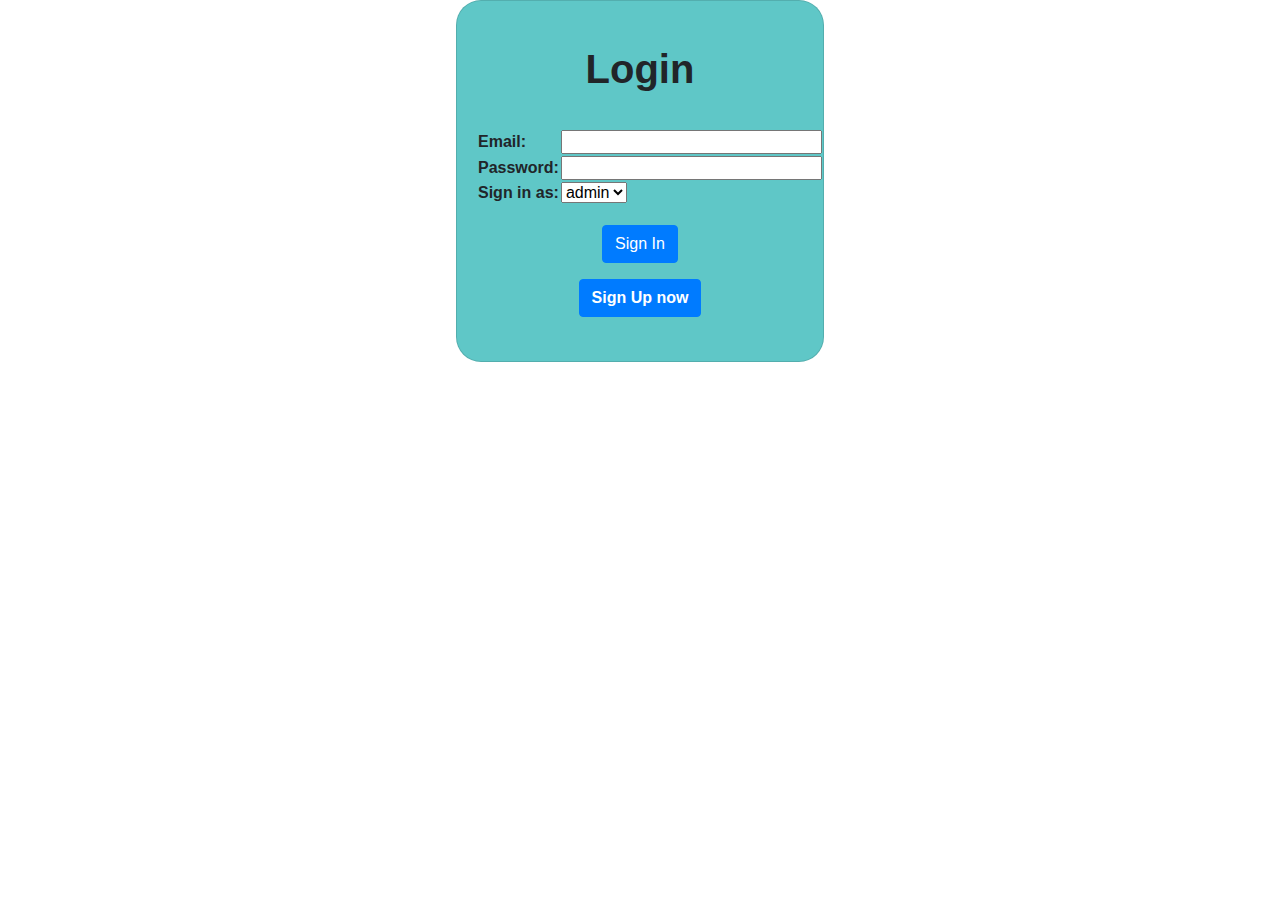
==== signin.html @ d51bf9a9 "signin added" ====
<html>
<head>
	<title>Sign In</title>
	<link rel="stylesheet" type="text/css" href="signin.css">
<link rel="stylesheet" href="https://stackpath.bootstrapcdn.com/bootstrap/4.4.1/css/bootstrap.min.css" integrity="sha384-Vkoo8x4CGsO3+Hhxv8T/Q5PaXtkKtu6ug5TOeNV6gBiFeWPGFN9MuhOf23Q9Ifjh" crossorigin="anonymous">
	
 <link rel="stylesheet" href="https://cdnjs.cloudflare.com/ajax/libs/font-awesome/4.7.0/css/font-awesome.min.css">

</head>

<body>

<div class="container" align="center">
<div class="card" style="width: 23rem;border-radius: 25px;background-color:#5fc7c7">
<br>
<div class="card-body">
<h1 class="card-title" align="left"><center><B>Login</B></h1></center>
<form name="Form1" action="signin.php" method="get">
<table align="left">
	<tr>
		<td><b>Email: </b></td>
		<td> <input type=email name="u" value="" size=25></td>
	</tr>
<br>	
	<tr>
		<td><b>Password: </b></td>
		<td> <input type=password name="p" value="" size=25></td>
	</tr>
	<tr>
		<td><b>Sign in as: </b></td>
		<td> <select name="l" size="1">
<option value="owner">admin</option>
<option value="tenant">user</option>
</select></td>
	</tr>
	</table>
<br><br><br>
<center>
	<br>
<input type=submit value="Sign In" class="btn btn-primary" id=""><br>
</center>
</form><center>
	<a href="signup.html" class="btn btn-primary"><b>Sign Up now</b></a><br><br></center>
</div>
</div>
</div>
 <script src="https://code.jquery.com/jquery-3.3.1.slim.min.js" integrity="sha384-q8i/X+965DzO0rT7abK41JStQIAqVgRVzpbzo5smXKp4YfRvH+8abtTE1Pi6jizo" crossorigin="anonymous"></script>
<script src="https://cdnjs.cloudflare.com/ajax/libs/popper.js/1.14.3/umd/popper.min.js" integrity="sha384-ZMP7rVo3mIykV+2+9J3UJ46jBk0WLaUAdn689aCwoqbBJiSnjAK/l8WvCWPIPm49" crossorigin="anonymous"></script>
<script src="https://stackpath.bootstrapcdn.com/bootstrap/4.1.3/js/bootstrap.min.js" integrity="sha384-ChfqqxuZUCnJSK3+MXmPNIyE6ZbWh2IMqE241rYiqJxyMiZ6OW/JmZQ5stwEULTy" crossorigin="anonymous"></script>
</body>
</html>
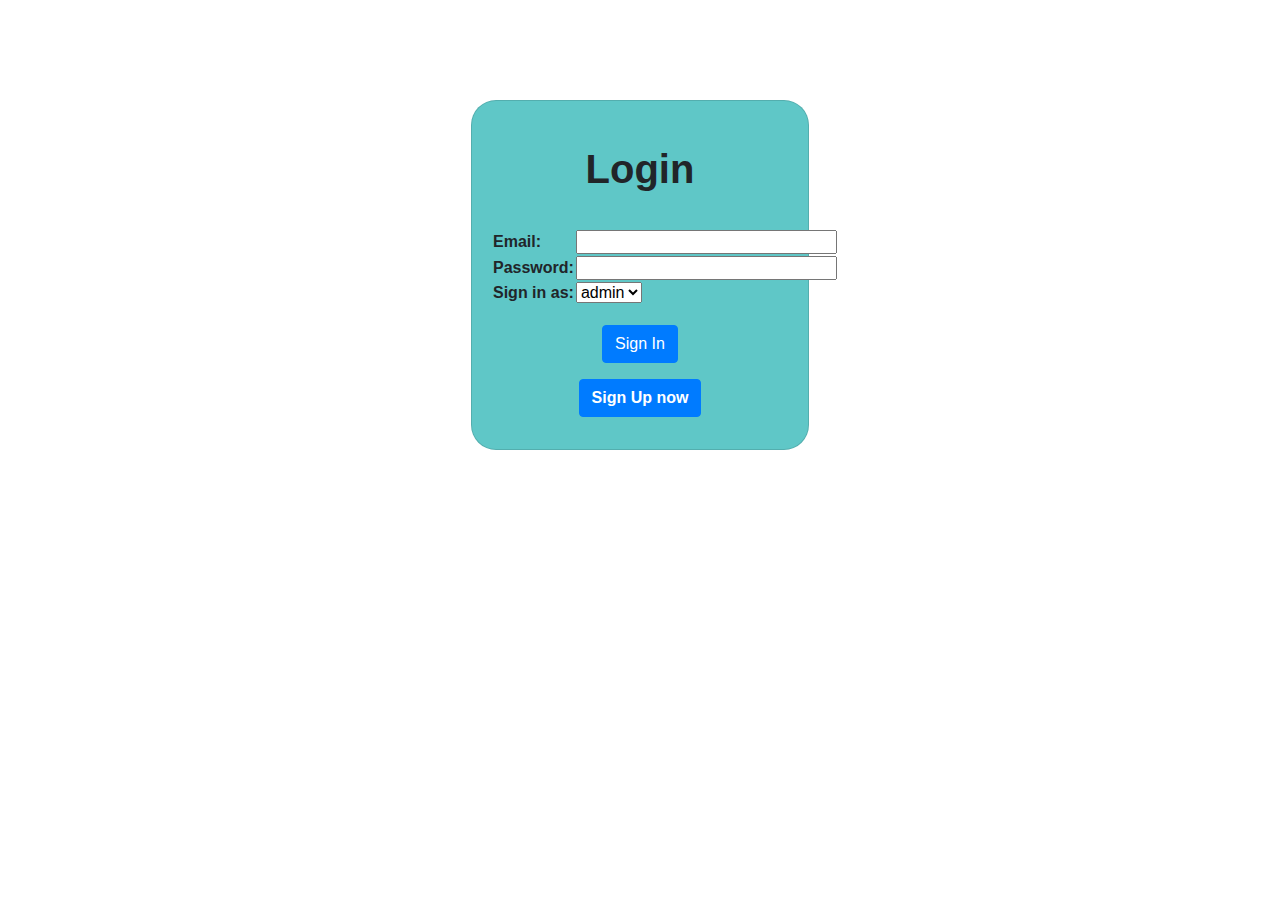
==== commit a407671e: "signin html updated" ====
--- a/signin.html
+++ b/signin.html
@@ -1,10 +1,91 @@
 <html>
 <head>
 	<title>Sign In</title>
-	<link rel="stylesheet" type="text/css" href="signin.css">
 <link rel="stylesheet" href="https://stackpath.bootstrapcdn.com/bootstrap/4.4.1/css/bootstrap.min.css" integrity="sha384-Vkoo8x4CGsO3+Hhxv8T/Q5PaXtkKtu6ug5TOeNV6gBiFeWPGFN9MuhOf23Q9Ifjh" crossorigin="anonymous">
 	
  <link rel="stylesheet" href="https://cdnjs.cloudflare.com/ajax/libs/font-awesome/4.7.0/css/font-awesome.min.css">
+ <style>
+	body{
+	margin: 0 auto;
+	display: flex;
+	background:url(img/homeowner.jpg);
+	background-size: 100% ;
+}
+.container
+{
+	width: 200px;
+	height: 350px;
+text-align: center;
+margin: 0 auto;
+margin-top: 100px;
+width: 23rem;
+border-radius: 25px;
+display: flex;
+justify-content:center;
+
+
+
+}
+
+
+
+.container img
+{
+	width: 550px;
+	height: 550px;
+	margin-top: -60px;
+	
+	
+}
+input[type="text"]{
+	margin-top: 30px;
+	height: 35px;
+	width: 200px;
+	font-size: 18px;
+	margin-bottom: 20px;
+	background-color: #c16161;
+	padding-left: 40px;
+}
+.card::before{
+	background: linear-gradient(0deg,transparent,transparent,#45f3ff,#45f3ff,#45f3ff);
+z-index: 1;
+animation: animate 6s linear infinite;
+}
+@keyframes animate
+{
+	0%
+	{
+	transform: rotate(0deg);
+	}
+	100%
+	{
+		transform: rotate(360deg);
+	}
+}
+
+.form-input::before{
+	content: "\f007";
+	font-family: "FontAwesome";
+	padding-left: 07px;
+	padding-top: 40px;
+	position: absolute;
+	font-size: 35px;
+	color: #2980b9; 
+	
+}
+
+ 
+.form-input:nth-child(2)::before{
+	content: "\f023";
+}
+
+#a
+{
+	position: fixed;
+	top: 55%;
+	left: 0%;
+}
+ </style>
 
 </head>
 
